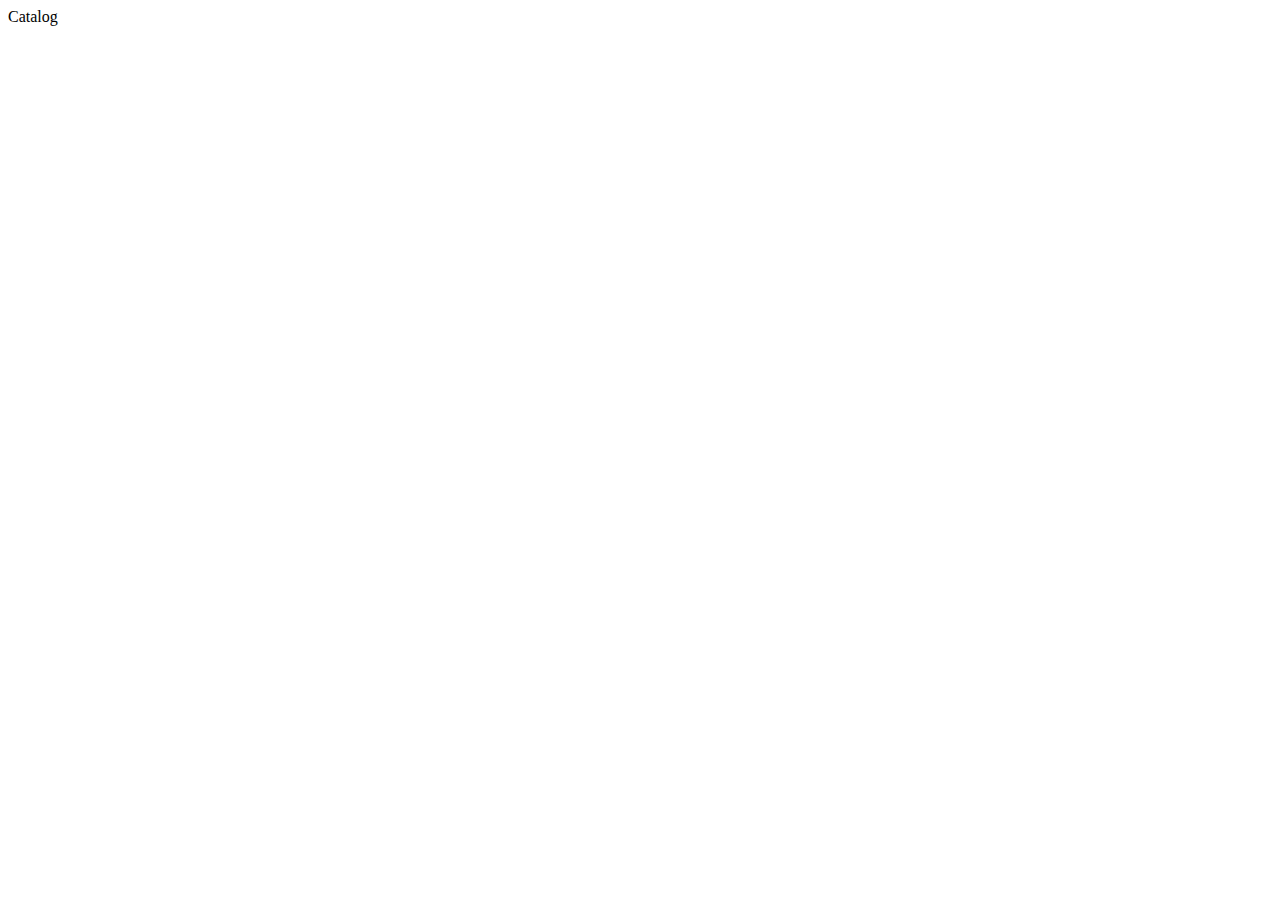
==== catalog.html @ b4768beb "Create catalog.html" ====
<!DOCTYPE html>
<html lang="en">
<head>
    <meta charset="UTF-8">
    <meta http-equiv="X-UA-Compatible" content="IE=edge">
    <meta name="viewport" content="width=device-width, initial-scale=1.0">
    <title>Document</title>
</head>
<body>
    Catalog
</body>
</html>
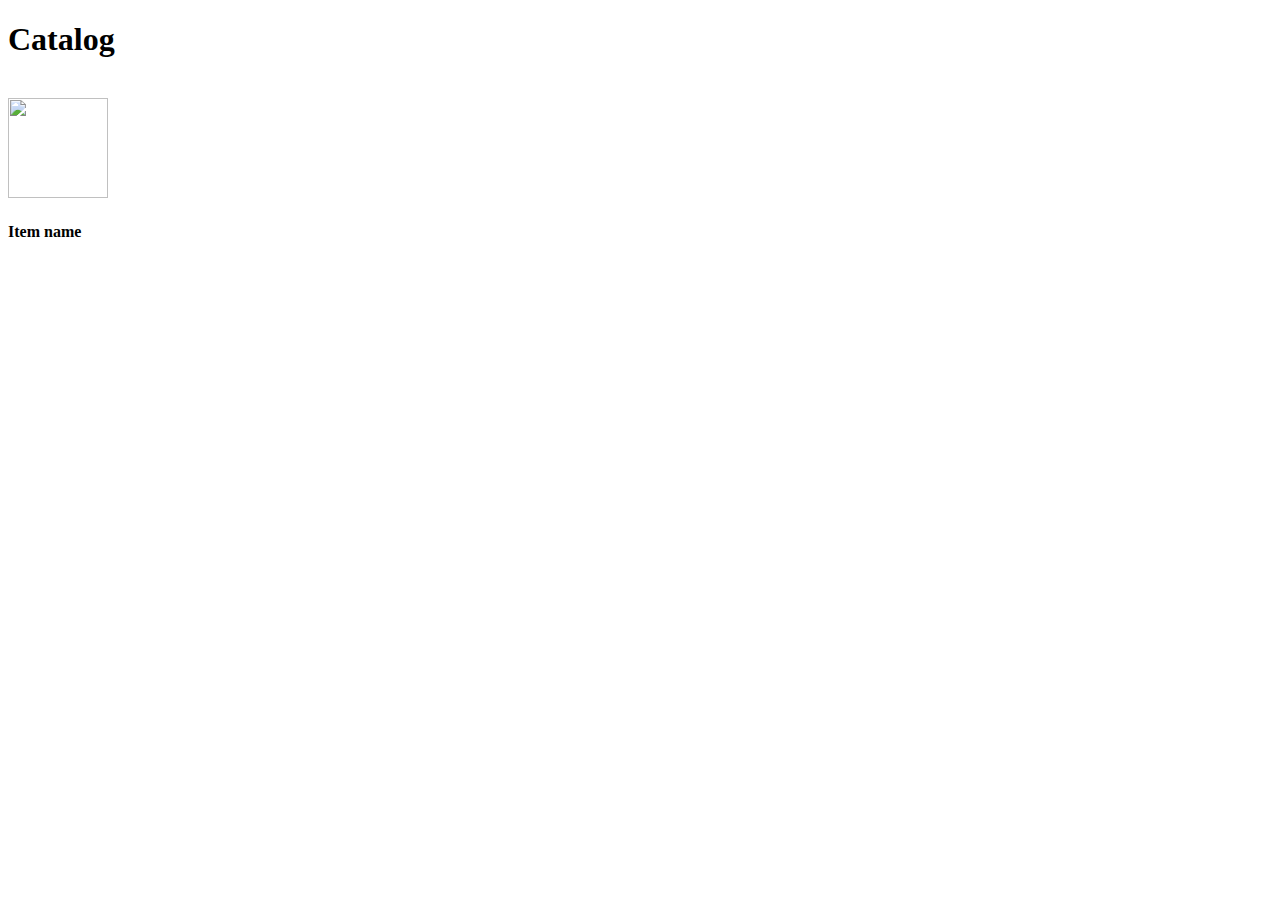
==== commit 0f21a066: "Update catalog.html" ====
--- a/catalog.html
+++ b/catalog.html
@@ -7,6 +7,17 @@
     <title>Document</title>
 </head>
 <body>
-    Catalog
+    
+    <h1>Catalog</h1>
+
+    <br>
+    <!-- Собственно сам каталог -->
+    <div class="card">
+        <!-- Картинка товара -->
+        <img src="" width="100" height="100">
+        <!-- Имя товара -->
+        <h4>Item name</h4>
+    </div>
+
 </body>
 </html>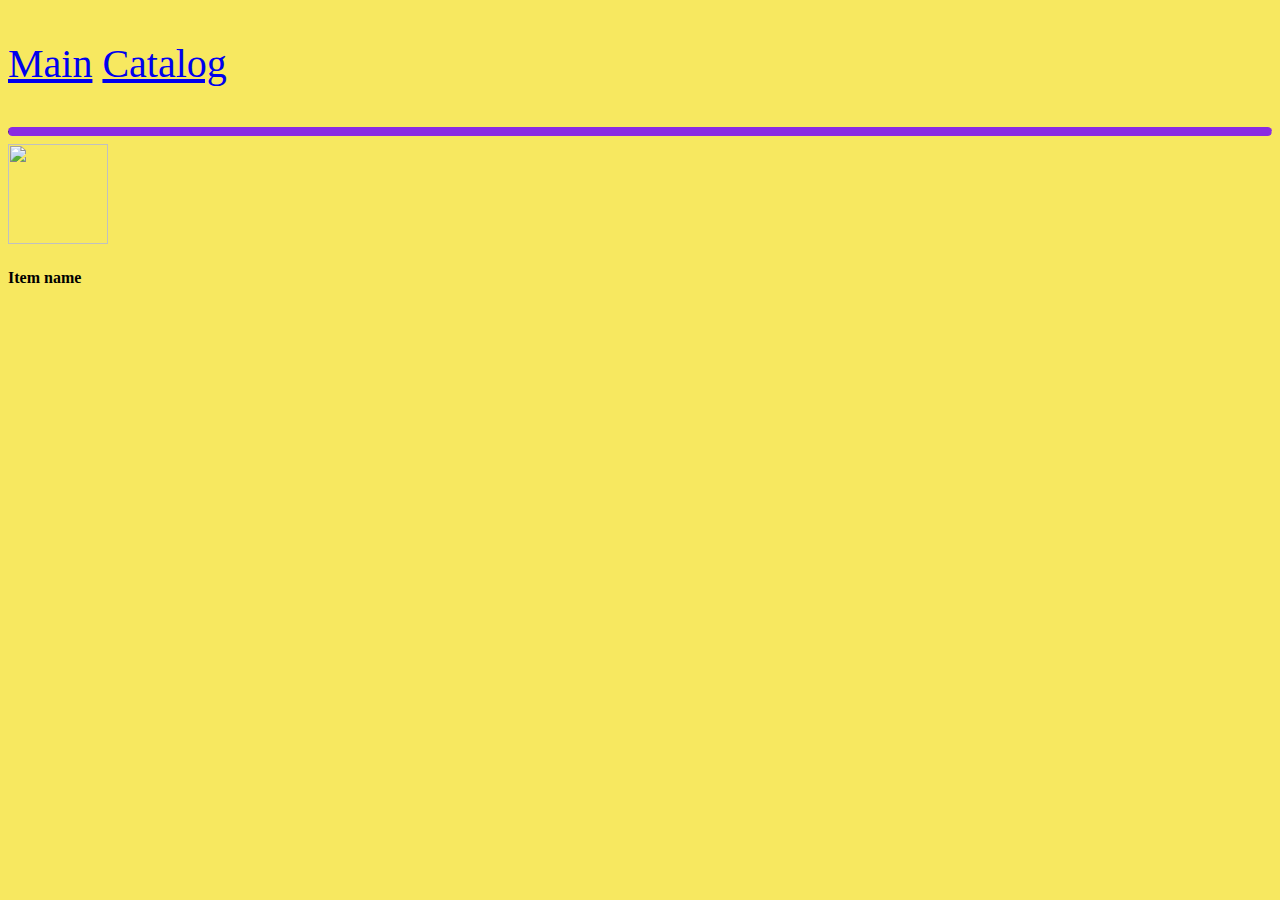
==== commit c88371b5: "Немного стилей" ====
--- a/catalog.html
+++ b/catalog.html
@@ -1,16 +1,26 @@
 <!DOCTYPE html>
 <html lang="en">
+
 <head>
     <meta charset="UTF-8">
     <meta http-equiv="X-UA-Compatible" content="IE=edge">
     <meta name="viewport" content="width=device-width, initial-scale=1.0">
-    <title>Document</title>
+    <title>Каталог</title>
+    <!-- Стили -->
+    <link rel="stylesheet" href="styles/catalog.css">
+    <!-- bootstrap -->
+    <!-- <link rel=”stylesheet” href=”https://maxcdn.bootstrapcdn.com/bootstrap/4.0.0/css/bootstrap.min.css”rel=”nofollow” integrity=”sha384-Gn5384xqQ1aoWXA+058RXPxPg6fy4IWvTNh0E263XmFcJlSAwiGgFAW/dAiS6JXm” crossorigin=”anonymous”> -->
+
 </head>
+
 <body>
-    
-    <h1>Catalog</h1>
+    <menu>
+        <a href="index.html">Main</a>
+        <a href="catalog.html">Catalog</a>
+    </menu>
 
-    <br>
+    <hr class="rounded">
+
     <!-- Собственно сам каталог -->
     <div class="card">
         <!-- Картинка товара -->
@@ -20,4 +30,5 @@
     </div>
 
 </body>
+
 </html>--- a/styles/catalog.css
+++ b/styles/catalog.css
@@ -0,0 +1,16 @@
+body {
+    background-color: rgb(247, 232, 96);
+    color: black;
+}
+
+menu {
+        display: flexbox;
+        padding: 0;
+        font-size: 40px;
+}
+
+hr.rounded {
+    border-top: 8px solid #bbb;
+    border-radius: 5px;
+    border-color: blueviolet;
+  }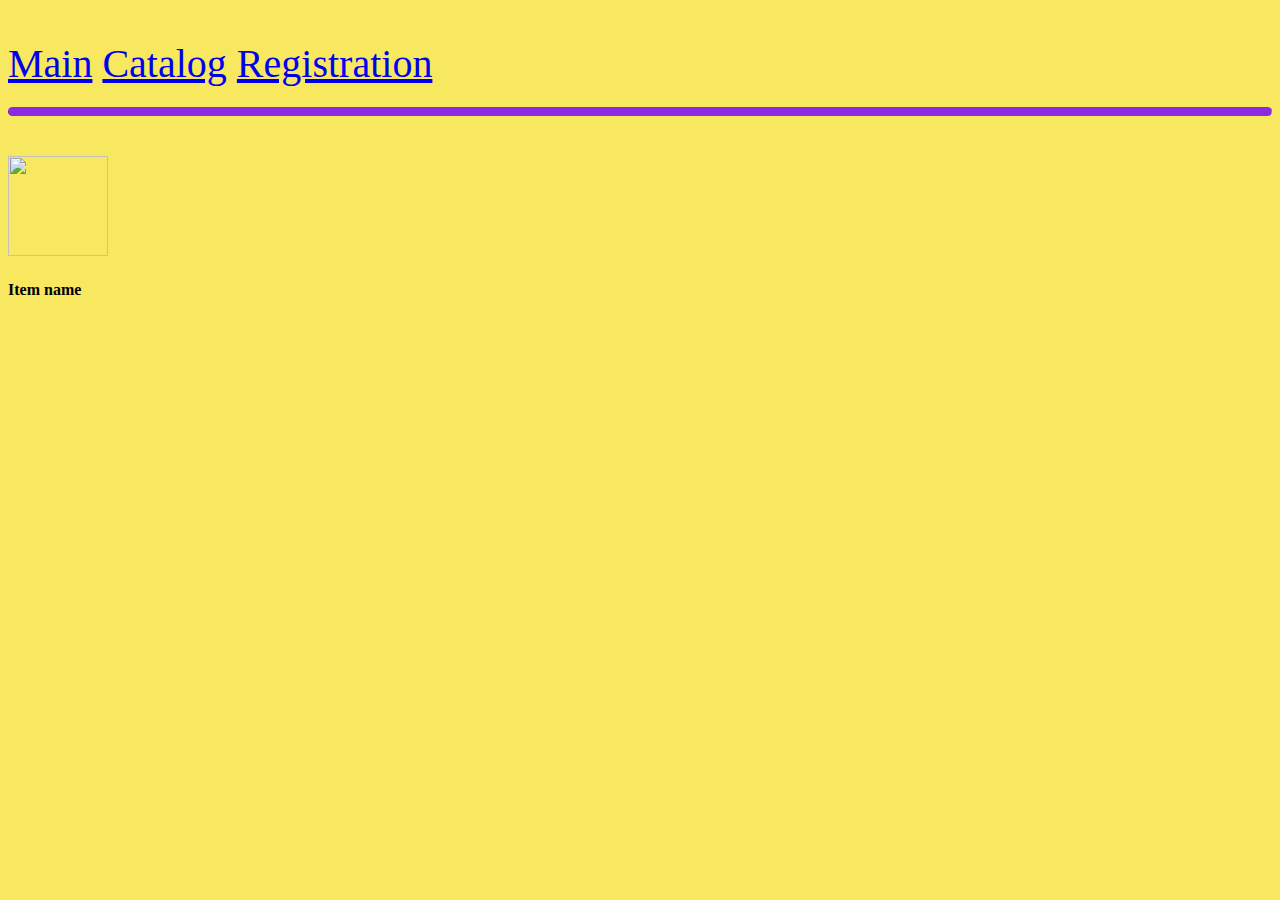
==== commit 885c755d: "+ страница регистрации" ====
--- a/catalog.html
+++ b/catalog.html
@@ -7,19 +7,19 @@
     <meta name="viewport" content="width=device-width, initial-scale=1.0">
     <title>Каталог</title>
     <!-- Стили -->
-    <link rel="stylesheet" href="styles/catalog.css">
+    <link rel="stylesheet" href="styles/style.css">
     <!-- bootstrap -->
     <!-- <link rel=”stylesheet” href=”https://maxcdn.bootstrapcdn.com/bootstrap/4.0.0/css/bootstrap.min.css”rel=”nofollow” integrity=”sha384-Gn5384xqQ1aoWXA+058RXPxPg6fy4IWvTNh0E263XmFcJlSAwiGgFAW/dAiS6JXm” crossorigin=”anonymous”> -->
 
 </head>
 
 <body>
-    <menu>
+    <menu class="menu">
         <a href="index.html">Main</a>
         <a href="catalog.html">Catalog</a>
+        <a href="registration.html">Registration</a>
+        <hr class="rounded">
     </menu>
-
-    <hr class="rounded">
 
     <!-- Собственно сам каталог -->
     <div class="card">
--- a/styles/style.css
+++ b/styles/style.css
@@ -0,0 +1,35 @@
+body {
+    background-color: rgb(247, 232, 96);
+    color: black;
+}
+
+.menu {
+        display: flexbox;
+        padding: 0;
+        font-size: 40px;
+}
+
+hr.rounded {
+    border-top: 8px solid #bbb;
+    border-radius: 5px;
+    border-color: blueviolet;
+  }
+
+  .enter_data {
+    border: 1px solid #356EAD;
+    box-sizing: border-box;
+    border-radius: 10px;
+    opacity: 0.4;
+}
+
+.submit_data {
+    background: #5A98D0;
+    box-shadow: 5px 20px 50px rgba(16, 112, 177, 0.2);
+    border-radius: 10px;
+    font-weight: 500;
+    font-size: 16px;
+    line-height: 26px;
+    text-align: center;
+    color: #FFFFFF;
+    text-transform: uppercase;
+}